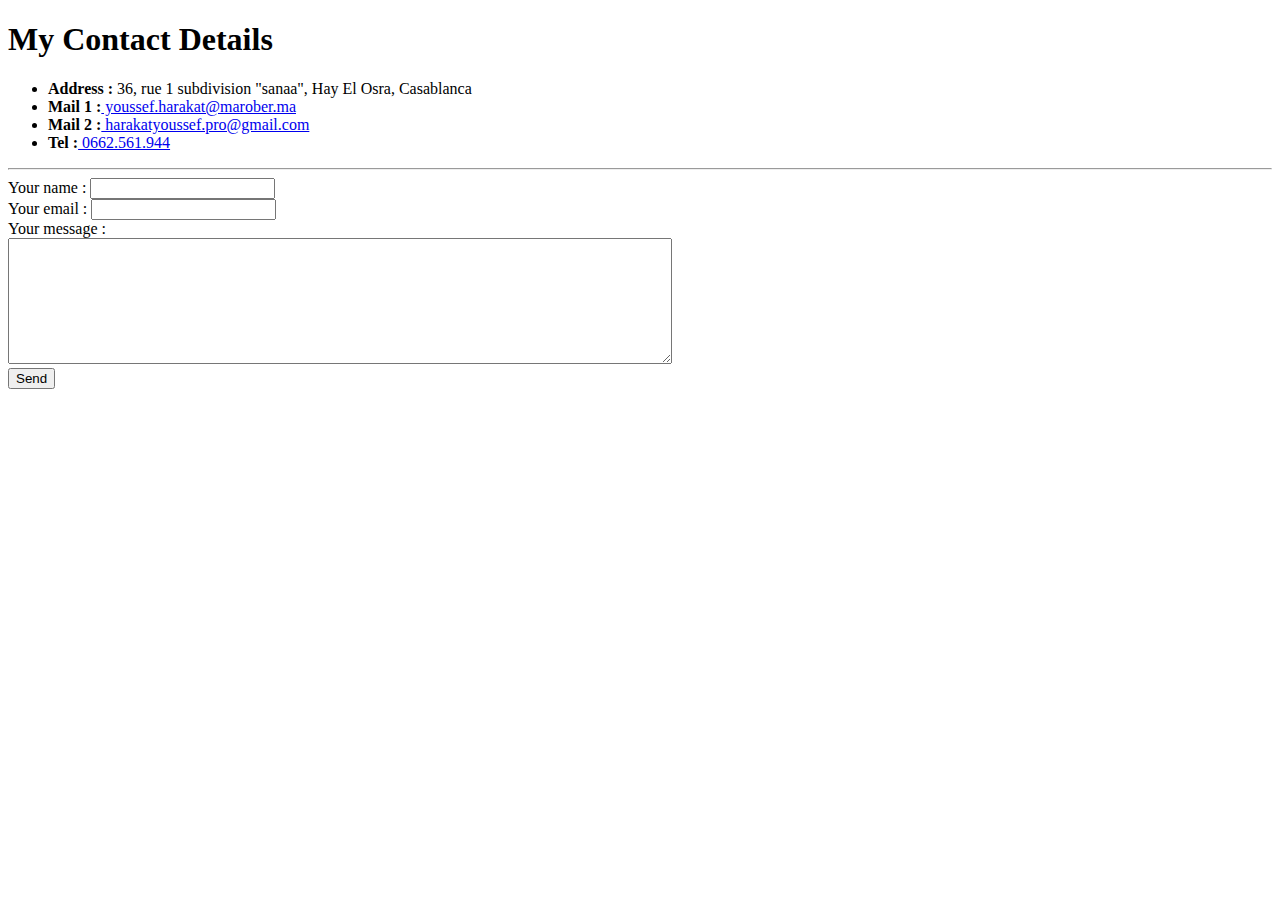
==== contact-me.html @ 8ef31c6f "Add initial cv website files" ====
<!--بسم الله الرحمن الرحيم-->
<!DOCTYPE html>
<html lang="en" dir="ltr">
  <head>
    <meta charset="utf-8">
    <title>Contact Me</title>
  </head>
  <body>
    <h1>My Contact Details</h1>
    <ul>
      <li><strong>Address :</strong> 36, rue 1 subdivision "sanaa", Hay El Osra, Casablanca</li>
      <li><strong>Mail 1 :</strong><a href="mailto:youssef.harakat@marober.ma">  youssef.harakat@marober.ma</a></li>
      <li><strong>Mail 2 :</strong><a href="mailto:harakatyoussef.pro@gmail.com">  harakatyoussef.pro@gmail.com</a></li>
      <li><strong>Tel :</strong><a href="tel:00212662561944"> 0662.561.944</a></li>
    </ul>
    <hr>

    <form class="" action="mailto:harakatyoussef.pro@gmail.com" method="post">
      <label>Your name :</label>
      <input type="text" name="Yourname" value=""><br>
      <label>Your email :</label>
      <input type="email" name="Yourmail" value=""><br>
      <label>Your message :</label><br>
      <textarea name="Yourmessage" rows="8" cols="80"></textarea><br>
      <input type="submit" name="" value="Send">

    </form>
  </body>
</html>
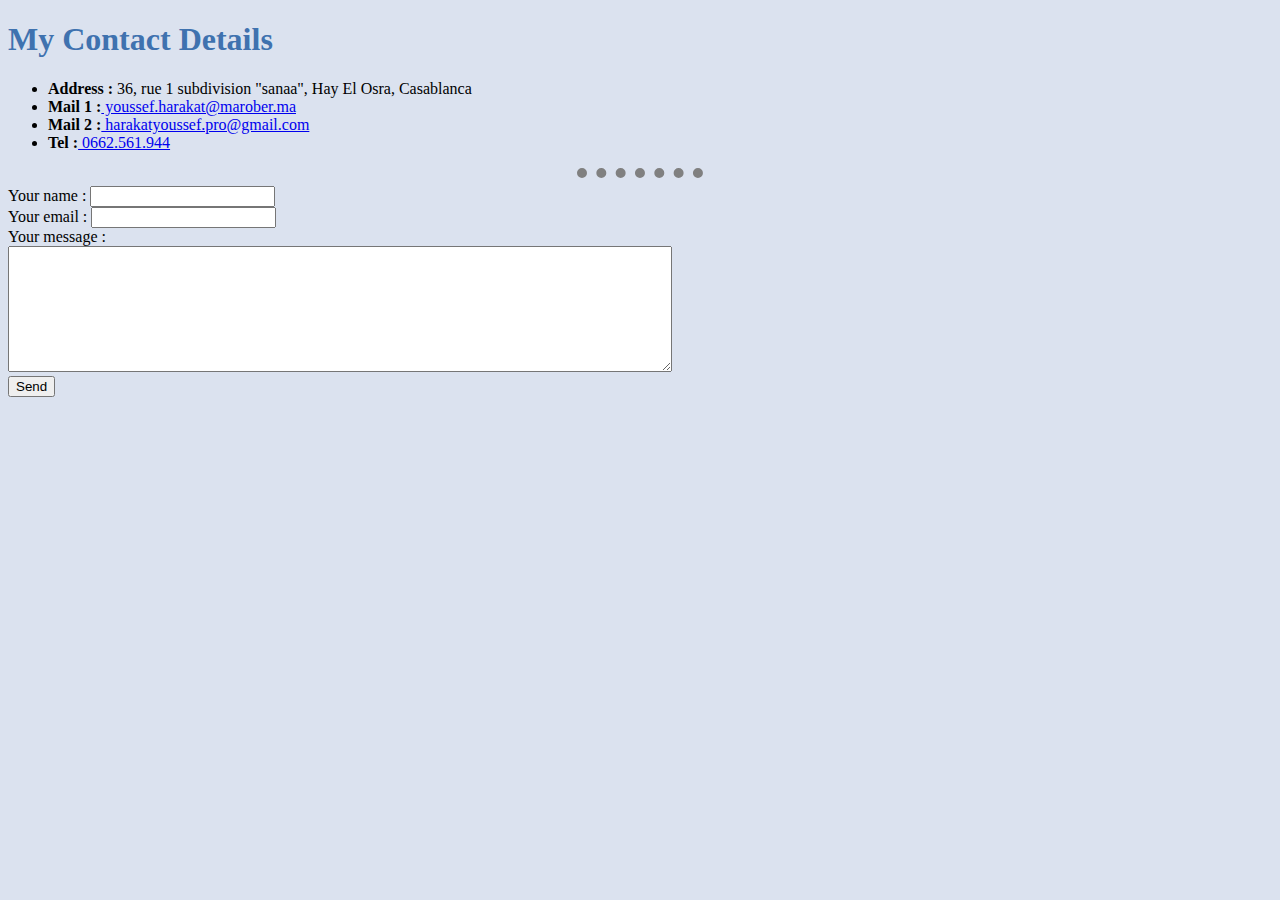
==== commit da78c516: "Add files via upload" ====
--- a/contact-me.html
+++ b/contact-me.html
@@ -4,6 +4,7 @@
   <head>
     <meta charset="utf-8">
     <title>Contact Me</title>
+    <link rel="stylesheet" href="css/styles.css">
   </head>
   <body>
     <h1>My Contact Details</h1>
--- a/css/styles.css
+++ b/css/styles.css
@@ -0,0 +1,21 @@
+/********************************TAG SELECTORS********************************/
+body {
+  background-color: #dbe2ef
+}
+
+hr {
+  border-color: grey;
+  border-style: none;
+  border-top-style: dotted;
+  border-width: 10px;
+  width: 10%;
+}
+
+h1 {
+  color: #3f72af
+}
+
+h3 {
+  color: #3f72af
+}
+/********************************CLASSES SELECTORS********************************/
